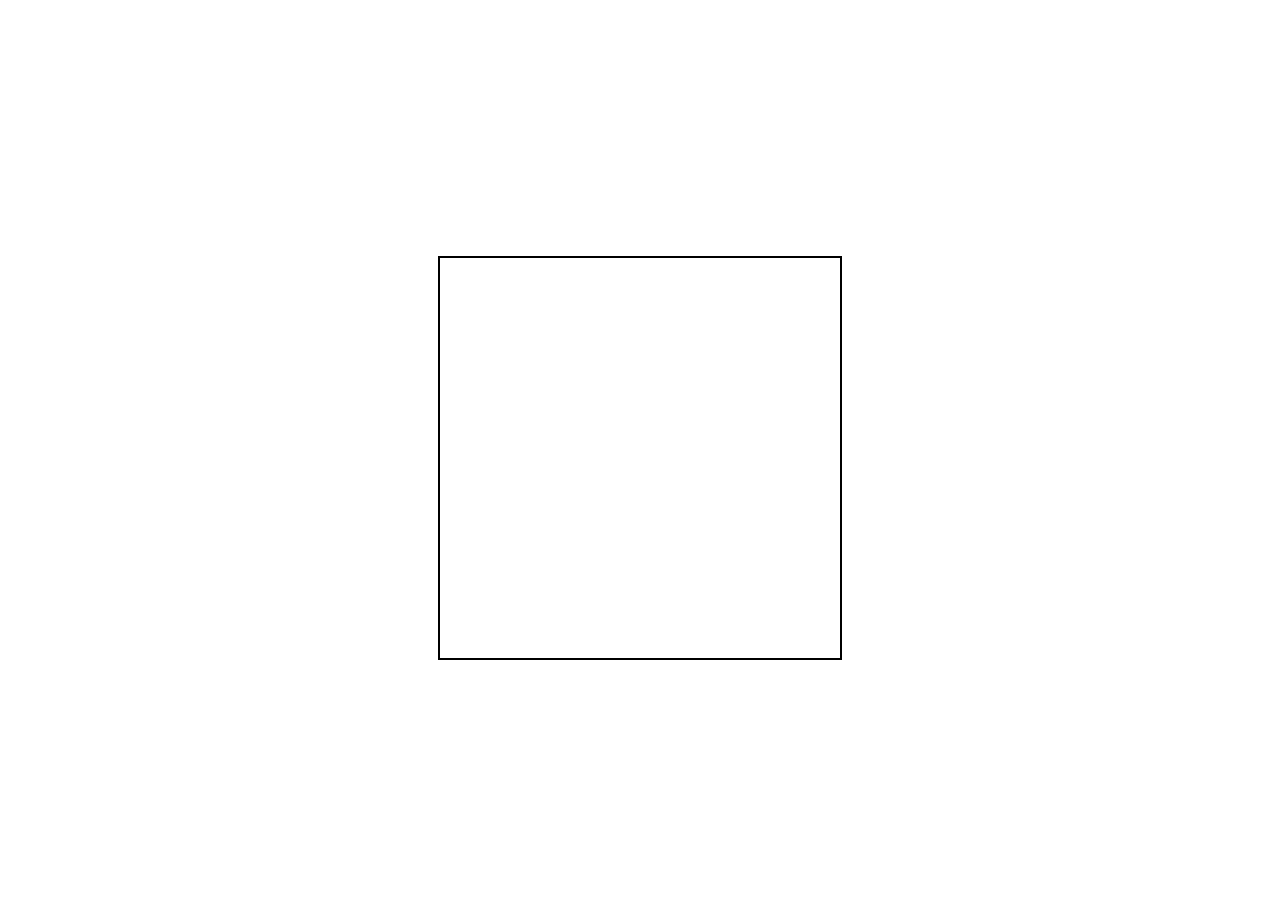
==== examples/index.html @ f99c8795 "clase API" ====
<!DOCTYPE html>
<html lang="en">
<head>
    <meta charset="UTF-8">
    <meta http-equiv="X-UA-Compatible" content="IE=edge">
    <meta name="viewport" content="width=device-width, initial-scale=1.0">
    <title>Document</title>
    <link rel="stylesheet" href="stylesApi.css" type="text/css">
    <script defer src="data.js"></script>
</head>
<body>
    <div>

    </div>
    
</body>
</html>
---- examples/stylesApi.css ----
body{
    display: flex;
    justify-content: center;
    align-items: center;
    height: 100vh;
}
div{
    width: 400px;
    height: 400px;
    border: 2px solid black;
    text-align: center;
}
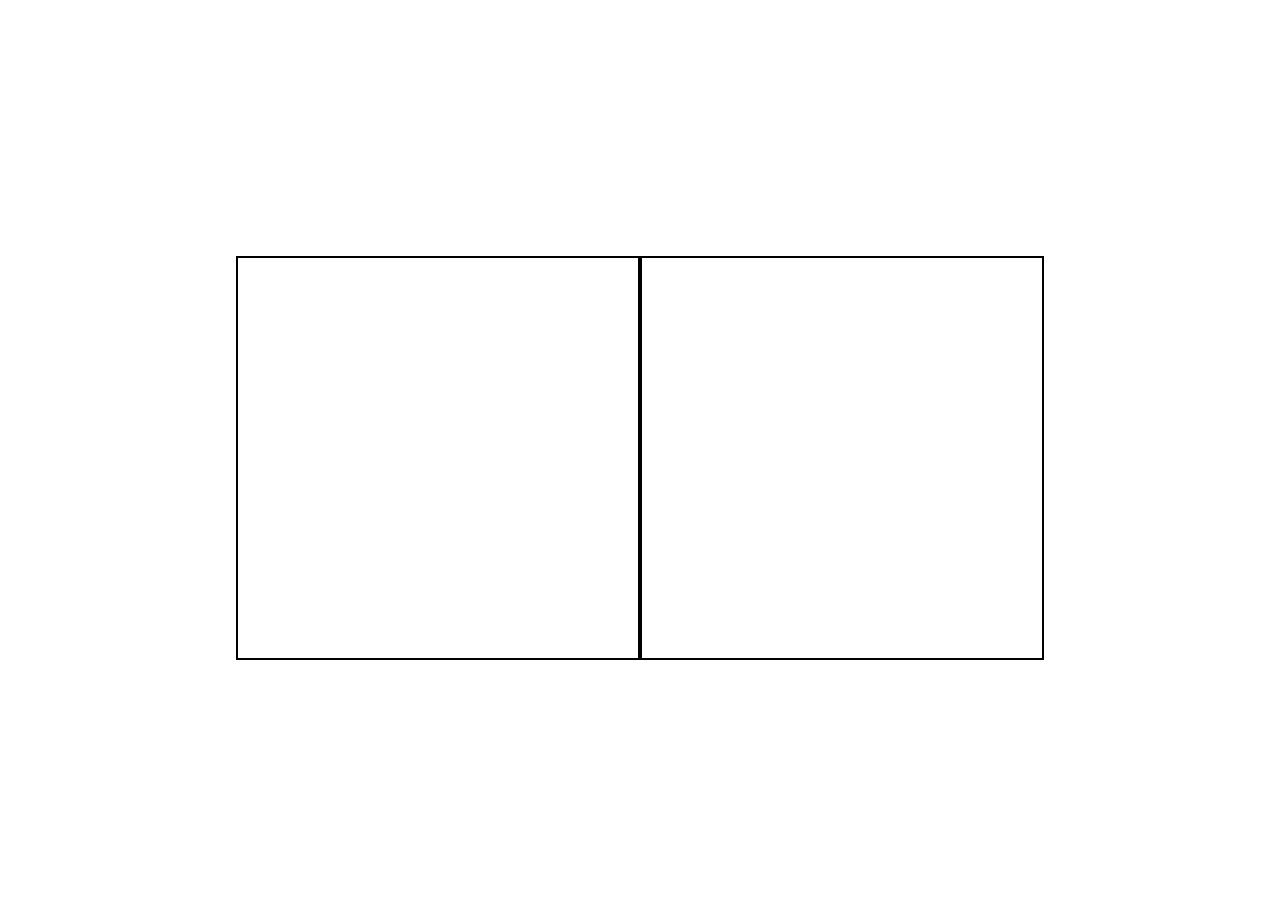
==== commit 0da41c4d: "cambios en la clase" ====
--- a/examples/index.html
+++ b/examples/index.html
@@ -12,6 +12,6 @@
     <div>
 
     </div>
-    
+    <div class="number2"></div>
 </body>
 </html>--- a/examples/stylesApi.css
+++ b/examples/stylesApi.css
@@ -9,4 +9,13 @@
     height: 400px;
     border: 2px solid black;
     text-align: center;
+    display: grid;
+    place-items: center;
+    color: royalblue;
+}
+.imgStyles{
+    border: 4px groove green;
+    width: 150px;
+    height: 150px;
+    border-radius: 50%;
 }